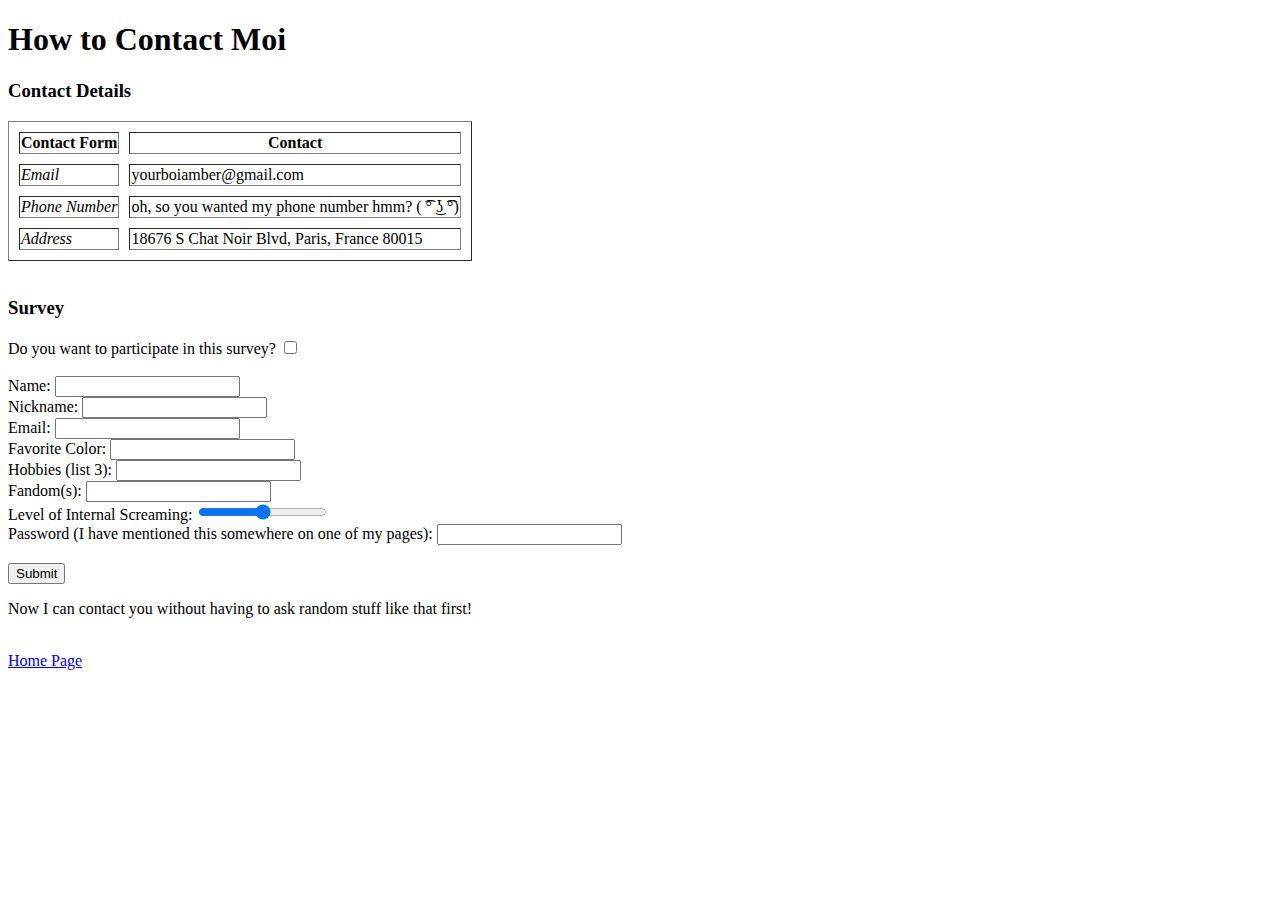
==== contact-me.html @ 3216649a "Update contact-me.html" ====
<!DOCTYPE html>
<html lang="en" dir="ltr">

<head>
  <meta charset="utf-8">
  <title>Contact Me</title>
</head>

<body>
  <h1>How to Contact Moi</h1>
  <h3>Contact Details</h3>
  <table cellspacing="10" border="1">
    <thead>
      <tr>
        <th>Contact Form</th>
        <th>Contact</th>
      </tr>
    </thead>
    <tbody>
      <tr>
        <td><em>Email</em></td>
        <td>yourboiamber@gmail.com</td>
      </tr>
      <tr>
        <td><em>Phone Number</em></td>
        <td>oh, so you wanted my phone number hmm? ( ͡° ͜ʖ ͡°)</td>
      </tr>
      <tr>
        <td><em>Address</em></td>
        <td>18676 S Chat Noir Blvd, Paris, France 80015</td>
      </tr>
    </tbody>
  </table>
  <br>
  <h3>Survey</h3>
  <form class="" action="thanks.html" method="post">
    <label>Do you want to participate in this survey?</label>
    <input type="checkbox" name="" value="">
    <br>
    <br>
    <label>Name:</label>
    <input type="text" name="" value="">
    <br>
    <label>Nickname:</label>
    <input type="text" name="" value="">
    <br>
    <label>Email:</label>
    <input type="email" name="" value="">
    <br>
    <label>Favorite Color:</label>
    <input type="text" name="" value="">
    <br>
    <label>Hobbies (list 3):</label>
    <input type="text" name="" value="">
    <br>
    <label>Fandom(s):</label>
    <input type="text" name="" value="">
    <br>
    <label>Level of Internal Screaming:</label>
    <input type="range" name="1-10" value="">
    <br>
    <label>Password (I have mentioned this somewhere on one
      of my pages):</label>
    <input type="password" name="" value="">
    <br>
    <br>
    <input type="submit" name="">
    <br>
    <p>Now I can contact you without having to ask random
      stuff like that first!</p>
  </form>
  <br>
  <a href="index.html">Home Page</a>
</body>

</html>
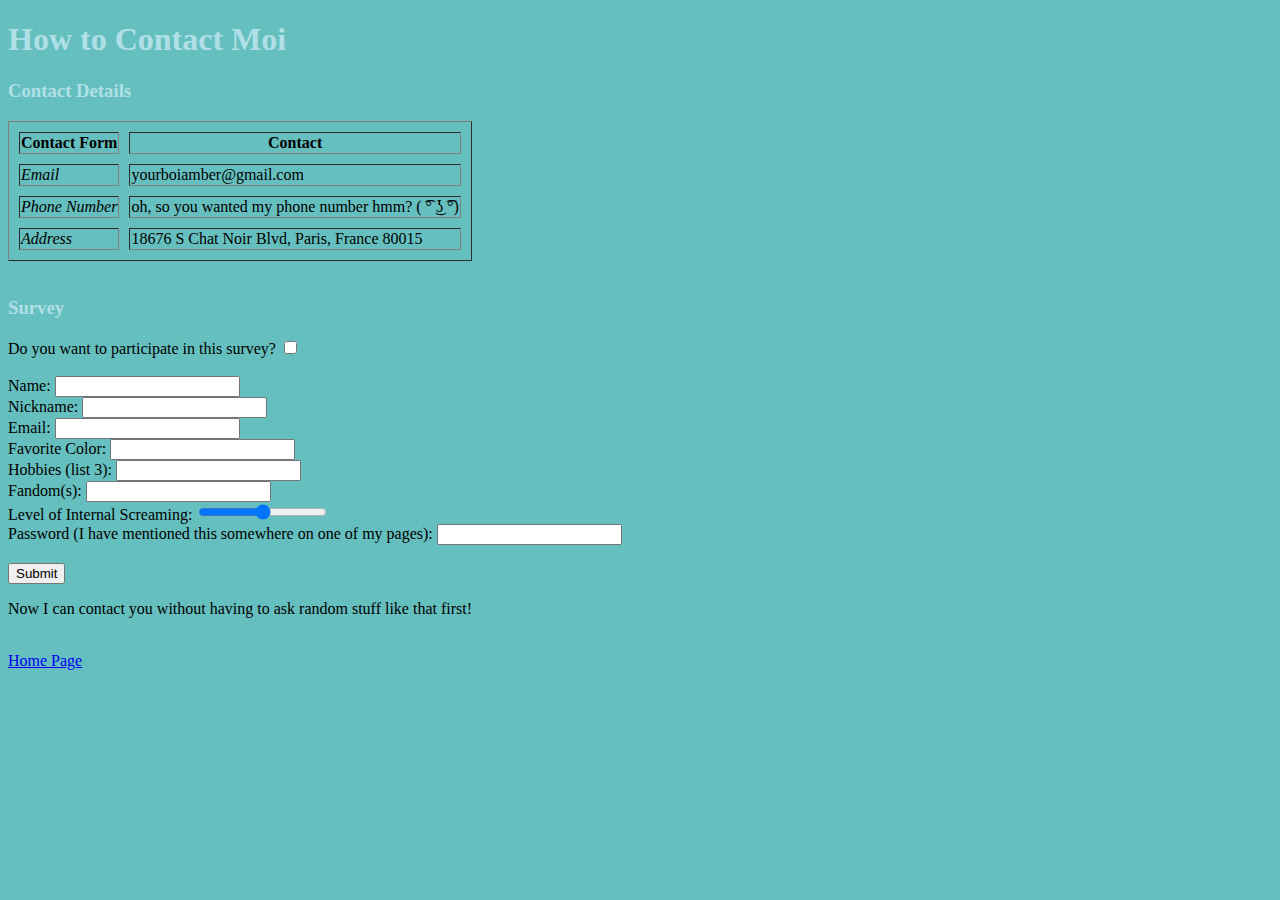
==== commit a8b92c90: "Update contact-me.html" ====
--- a/contact-me.html
+++ b/contact-me.html
@@ -4,6 +4,24 @@
 <head>
   <meta charset="utf-8">
   <title>Contact Me</title>
+  <style>
+      body {
+        background-color: #66BFBF;
+      }
+      hr {
+        border-style: none;
+        border-top-style: dashed;
+        border-color: powderblue;
+        border-width: 2px;
+        width: 10%;
+      }
+      h1 {
+        color: powderblue
+      }
+      h3 {
+        color: powderblue
+      }
+  </style>
 </head>
 
 <body>
@@ -33,7 +51,7 @@
   </table>
   <br>
   <h3>Survey</h3>
-  <form class="" action="thanks.html" method="post">
+  <form class="" action="thanks.html" method="get">
     <label>Do you want to participate in this survey?</label>
     <input type="checkbox" name="" value="">
     <br>
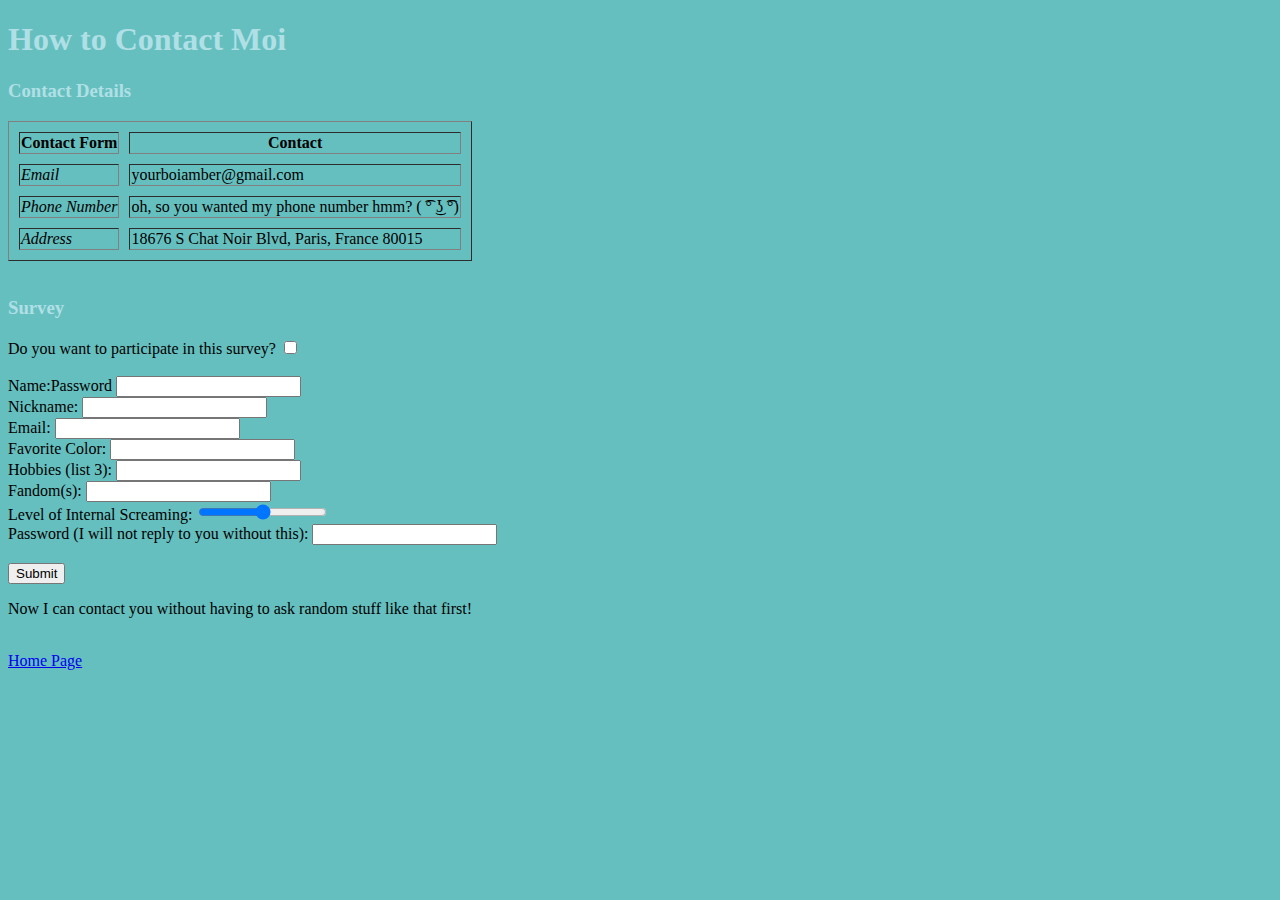
==== commit 6ecbaa12: "Update contact-me.html" ====
--- a/contact-me.html
+++ b/contact-me.html
@@ -3,25 +3,8 @@
 
 <head>
   <meta charset="utf-8">
-  <title>Contact Me</title>
-  <style>
-      body {
-        background-color: #66BFBF;
-      }
-      hr {
-        border-style: none;
-        border-top-style: dashed;
-        border-color: powderblue;
-        border-width: 2px;
-        width: 10%;
-      }
-      h1 {
-        color: powderblue
-      }
-      h3 {
-        color: powderblue
-      }
-  </style>
+  <title>-Amber_Phoenix- || Contacts</title>
+  <link rel="stylesheet" href="styles.css">
 </head>
 
 <body>
@@ -56,7 +39,7 @@
     <input type="checkbox" name="" value="">
     <br>
     <br>
-    <label>Name:</label>
+    <label>Name:Password</label>
     <input type="text" name="" value="">
     <br>
     <label>Nickname:</label>
@@ -77,8 +60,7 @@
     <label>Level of Internal Screaming:</label>
     <input type="range" name="1-10" value="">
     <br>
-    <label>Password (I have mentioned this somewhere on one
-      of my pages):</label>
+    <label>Password (I will not reply to you without this):</label>
     <input type="password" name="" value="">
     <br>
     <br>
--- a/styles.css
+++ b/styles.css
@@ -0,0 +1,23 @@
+body {
+  background-color: #66BFBF;
+}
+
+hr {
+  border-style: none;
+  border-top-style: dashed;
+  border-color: powderblue;
+  border-width: 2px;
+  width: 10%;
+}
+
+h1 {
+  color: powderblue
+}
+
+h3 {
+  color: powderblue
+}
+
+img {
+  border-radius: 50%
+}
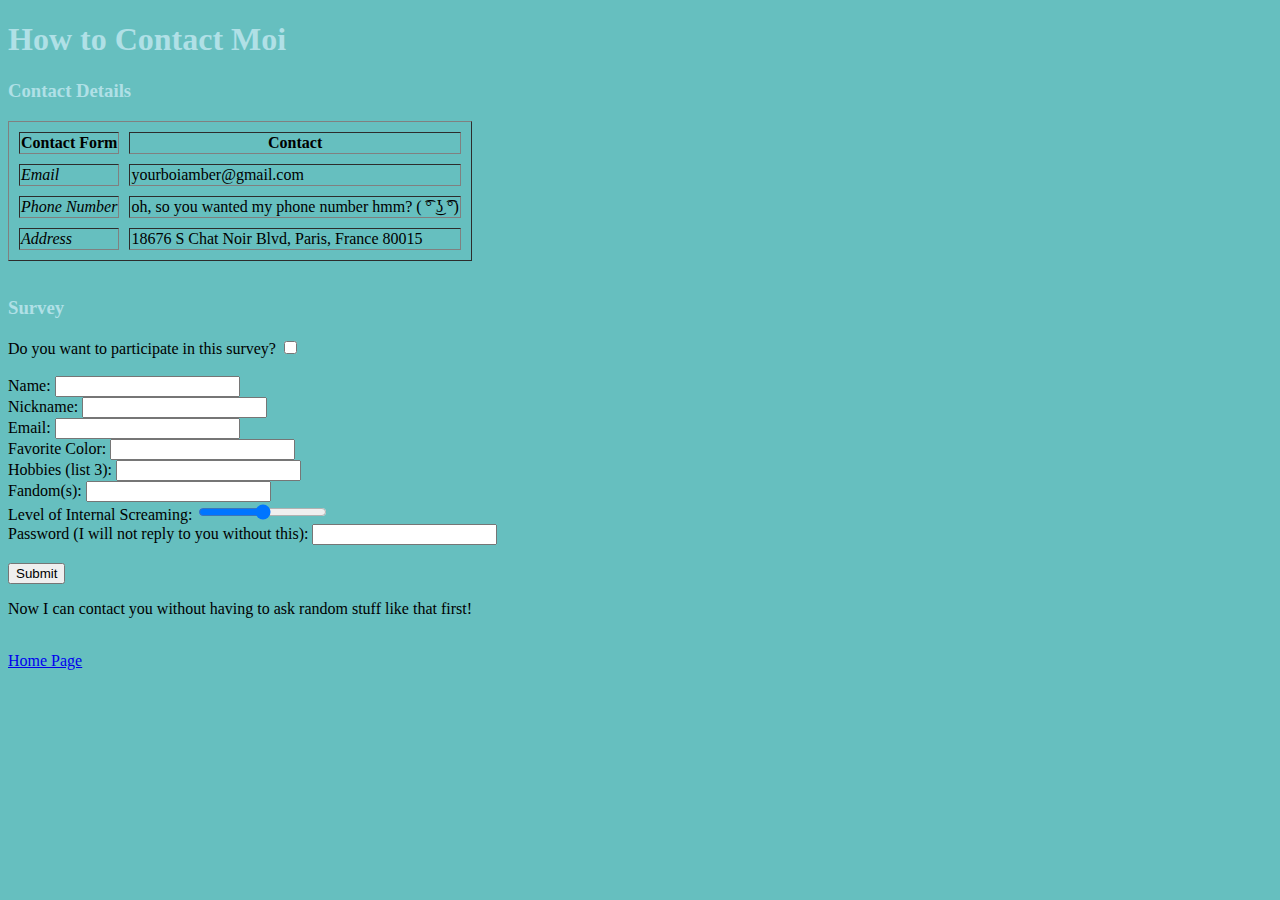
==== commit dbfee61f: "Update contact-me.html" ====
--- a/contact-me.html
+++ b/contact-me.html
@@ -39,7 +39,7 @@
     <input type="checkbox" name="" value="">
     <br>
     <br>
-    <label>Name:Password</label>
+    <label>Name:</label>
     <input type="text" name="" value="">
     <br>
     <label>Nickname:</label>
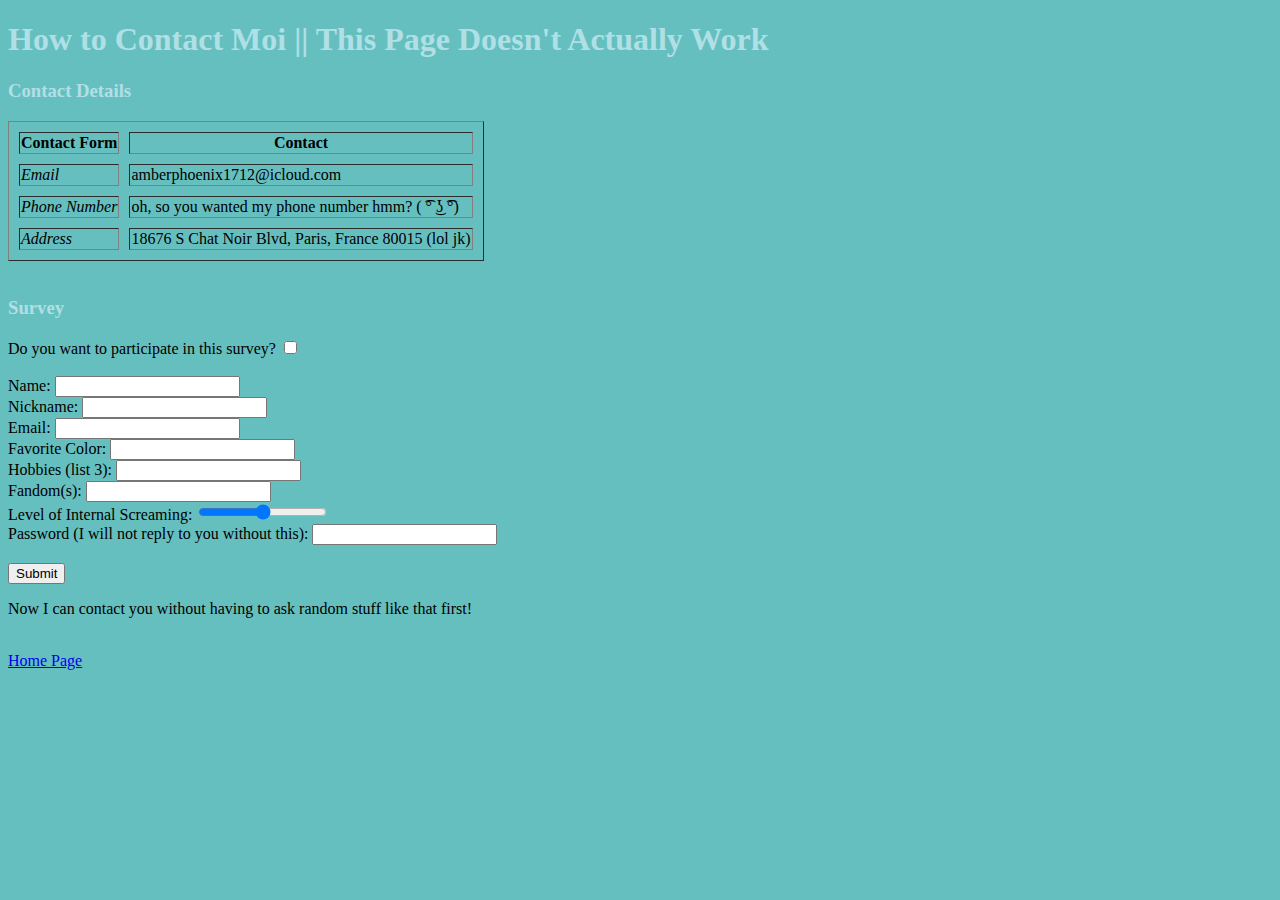
==== commit 398d4043: "Update contact-me.html" ====
--- a/contact-me.html
+++ b/contact-me.html
@@ -3,12 +3,13 @@
 
 <head>
   <meta charset="utf-8">
-  <title>-Amber_Phoenix- || Contacts</title>
+  <title>•ΑmberPhøenix• || Contacts</title>
   <link rel="stylesheet" href="styles.css">
+  <link rel="icon" href="favicon.ico">
 </head>
 
 <body>
-  <h1>How to Contact Moi</h1>
+  <h1>How to Contact Moi || This Page Doesn't Actually Work</h1>
   <h3>Contact Details</h3>
   <table cellspacing="10" border="1">
     <thead>
@@ -20,7 +21,7 @@
     <tbody>
       <tr>
         <td><em>Email</em></td>
-        <td>yourboiamber@gmail.com</td>
+        <td>amberphoenix1712@icloud.com</td>
       </tr>
       <tr>
         <td><em>Phone Number</em></td>
@@ -28,7 +29,7 @@
       </tr>
       <tr>
         <td><em>Address</em></td>
-        <td>18676 S Chat Noir Blvd, Paris, France 80015</td>
+        <td>18676 S Chat Noir Blvd, Paris, France 80015 (lol jk)</td>
       </tr>
     </tbody>
   </table>
